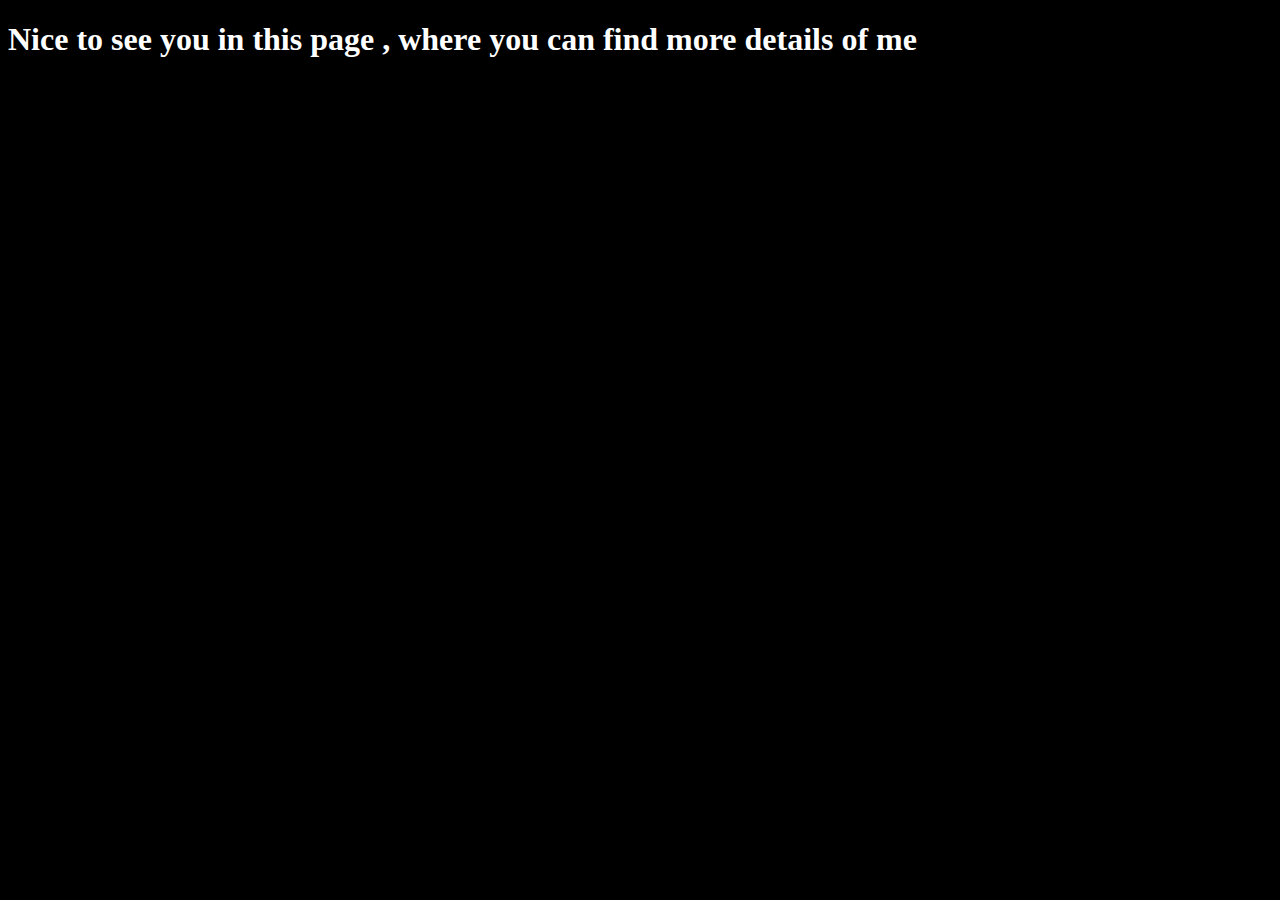
==== index1.html @ 6a659bce "Add files via upload" ====
<!DOCTYPE html>
<html lang="en">
<head>
    <meta charset="UTF-8">
    <meta http-equiv="X-UA-Compatible" content="IE=edge">
    <meta name="viewport" content="width=device-width, initial-scale=1.0">
    <title>Document</title>
    <link rel="stylesheet" href="css/styles.css">
</head>
<body>
    <h1 class="visiting">Nice to see you in this page , where you can find more details of me</h1>
    <h2 class="my_intro">Currently, i am trying to combine maultiple tasks which are related to my education and own desires</h2>
</body>
</html>
---- css/styles.css ----
.me
{
    text-align: center;
    color: white;
}
.welcoming
{
    text-align: center;
    color: white;
}
.introduction
{
    text-align: center;
    color: white;
}
#myVideo {
    z-index: -1;
    position: fixed;
    right: 0;
    bottom: 0;
    min-width: 100%;
    min-height: 100%;
}
.button
{
    text-align: center;
    color: black;
    background: white;
    width: 20%;
    height: 10%;
    display: block;
    position: absolute;
    margin: 10% 40%;
    border-radius: 20px;
}
.button a
{
    margin-top: 50px;
    color: black;
    font-family:'Franklin Gothic Medium', 'Arial Narrow', Arial, sans-serif;
}
.contacting
{
    color: white;
    margin: 0 0;
}
.email
{
    color: white;
}
.phone
{
    color: white;
}
.telegram
{
    color: white;
}
.instagram
{
    color: white;
}
body
{
    background: black;
}
.visiting
{
    color: white;
}
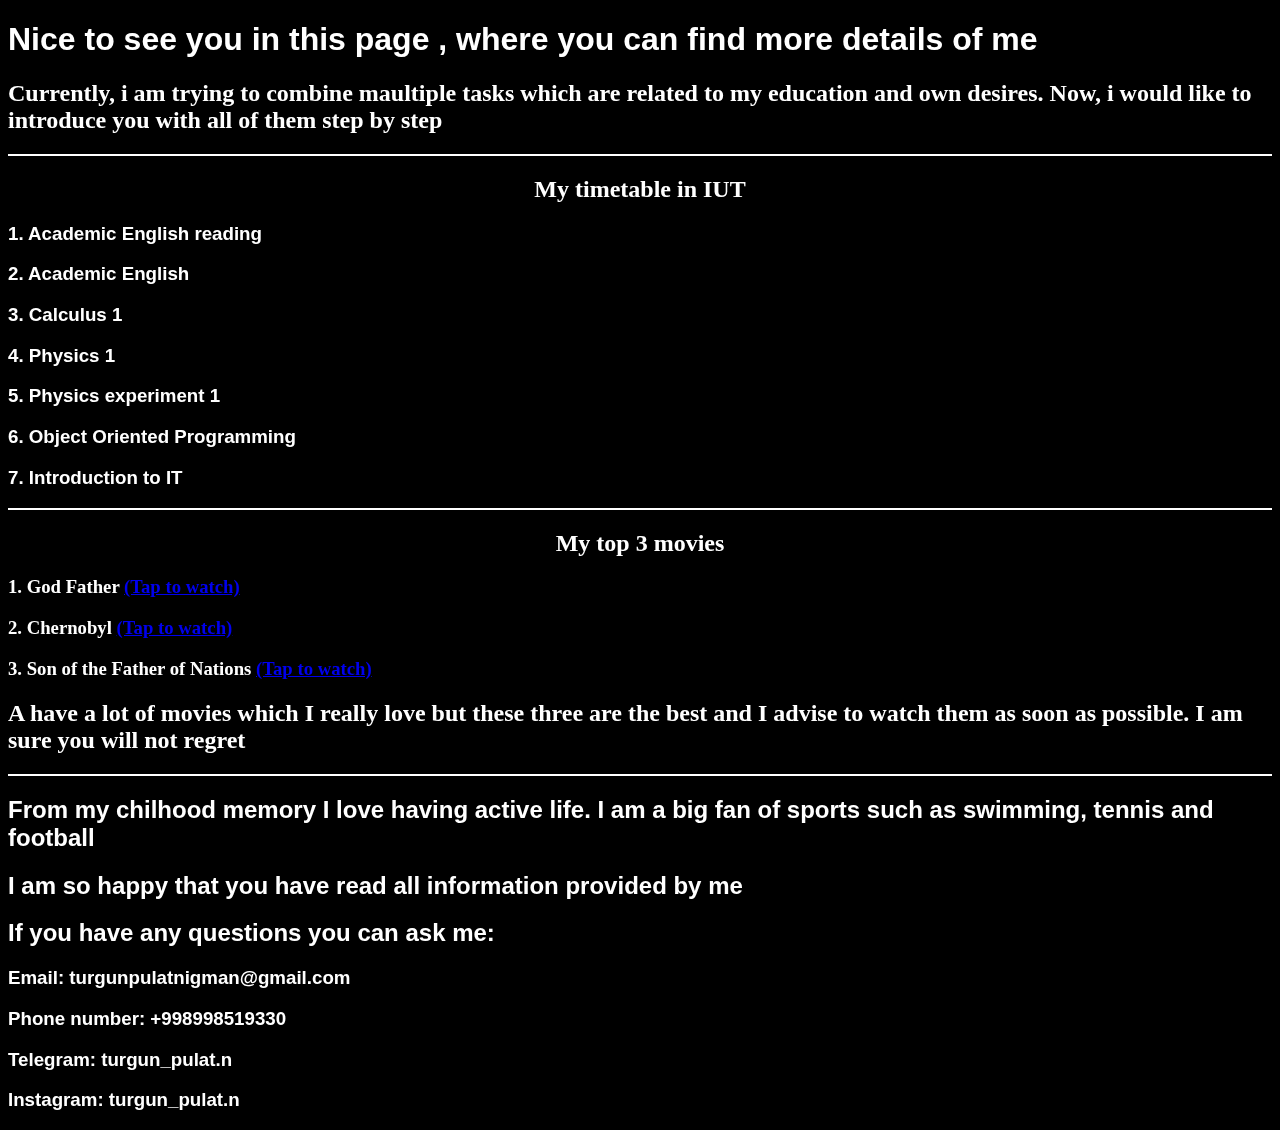
==== commit 63fc428f: "Add files via upload" ====
--- a/index1.html
+++ b/index1.html
@@ -8,7 +8,39 @@
     <link rel="stylesheet" href="css/styles.css">
 </head>
 <body>
+    <video autoplay muted loop id="myVideo1">
+        <source src="video1.mp4" type="video/mp4">
+    </video>
     <h1 class="visiting">Nice to see you in this page , where you can find more details of me</h1>
-    <h2 class="my_intro">Currently, i am trying to combine maultiple tasks which are related to my education and own desires</h2>
+    <h2 class="my_intro">Currently, i am trying to combine maultiple tasks which are related to my education and own desires. Now, i would like to introduce you with all of them step by step</h2>
+    <hr color="white">
+    <h2 class="timetable">My timetable in IUT</h2>
+    <div class="lectures">
+        <h3>1. Academic English reading</h3>
+        <h3>2. Academic English</h3>
+        <h3>3. Calculus 1</h3>
+        <h3>4. Physics 1</h3>
+        <h3>5. Physics experiment 1</h3>
+        <h3>6. Object Oriented Programming</h3>
+        <h3>7. Introduction to IT</h3>
+    </div>
+    <hr color="white">
+    <h2 class="movies">My top 3 movies</h2>
+    <div class="moviess">
+        <h3 title="Story about Corleone's family and their role in criminal life">1. God Father <a href="https://kinogo.biz/16925-krestnyj-otec.html">(Tap to watch)</a></h3>
+        <h3 title="Story occured in Ukraine and considered as huge tragedy to the environment of the whole world">2. Chernobyl <a href="https://kinogo.biz/8914-chernobyl-2019-24-07-l4.html">(Tap to watch)</a></h3>
+        <h3 title="This movie showes biography of Iosif Stalin's son Vitaliy ">3. Son of the Father of Nations <a href="https://kinogo.biz/31454-syn-otca-narodov.html">(Tap to watch)</a></h3>
+        <h2>A have a lot of movies which I really love but these three are the best and I advise to watch them as soon as possible. I am sure you will not regret</h2>
+    </div>
+    <hr color="white">
+    <div class="sport">
+        <h2>From my chilhood memory I love having active life. I am a big fan of sports such as swimming, tennis and football</h2>
+        <h2>I am so happy that you have read all information provided by me</h2>
+        <h2>If you have any questions you can ask me:</h2>
+        <h3 class="email">Email: turgunpulatnigman@gmail.com</h3>
+        <h3 class="phone">Phone number: +998998519330</h3>
+        <h3 class="telegram">Telegram: turgun_pulat.n</h3>
+        <h3 class="instagram">Instagram: turgun_pulat.n</h3>
+    </div>
 </body>
 </html>--- a/css/styles.css
+++ b/css/styles.css
@@ -14,6 +14,14 @@
     color: white;
 }
 #myVideo {
+    z-index: -1;
+    position: fixed;
+    right: 0;
+    bottom: 0;
+    min-width: 100%;
+    min-height: 100%;
+}
+#myVideo1 {
     z-index: -1;
     position: fixed;
     right: 0;
@@ -67,4 +75,35 @@
 .visiting
 {
     color: white;
+    font-family: Arial, Helvetica, sans-serif;
+}
+.my_intro
+{
+    color: white;
+}
+.timetable
+{
+    color: white;
+    text-align: center;
+    font-family: Georgia, 'Times New Roman', Times, serif;
+}
+.lectures h3
+{
+    color: white;
+    font-family: 'Segoe UI', Tahoma, Geneva, Verdana, sans-serif;
+}
+.movies
+{
+    color: white;
+    text-align: center;
+    font-family: Georgia, 'Times New Roman', Times, serif;
+}
+.moviess
+{
+    color: white;
+}
+.sport
+{
+    color: white;
+    font-family:'Segoe UI', Tahoma, Geneva, Verdana, sans-serif
 }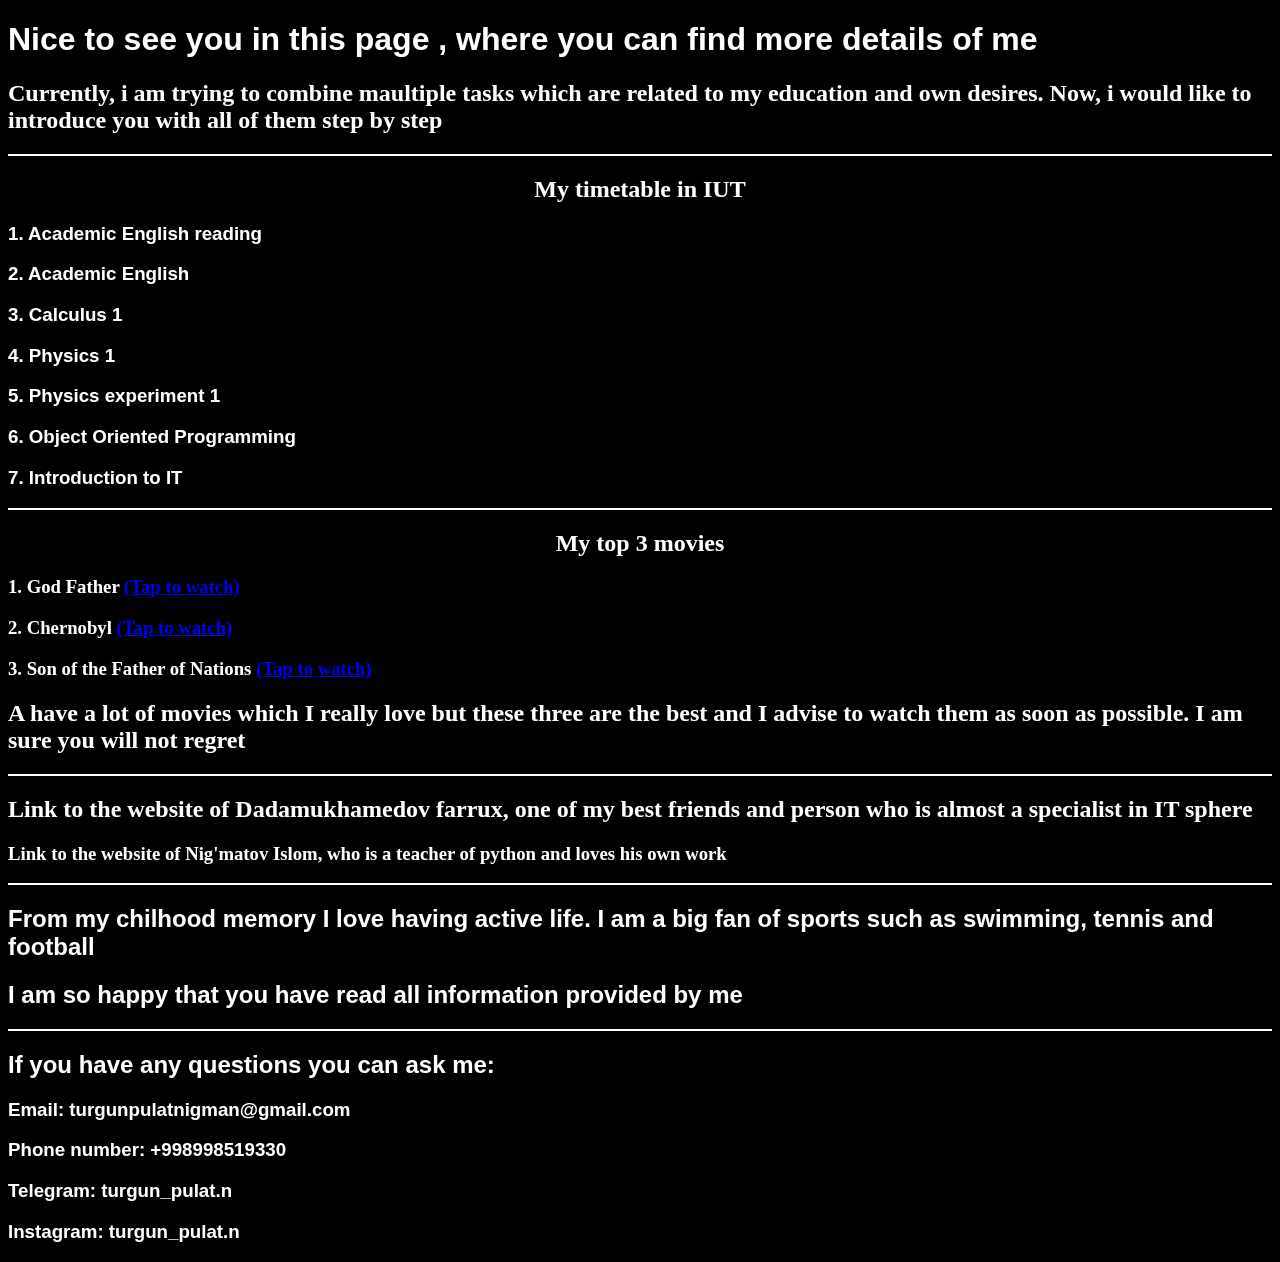
==== commit ba16896b: "Add files via upload" ====
--- a/index1.html
+++ b/index1.html
@@ -33,9 +33,15 @@
         <h2>A have a lot of movies which I really love but these three are the best and I advise to watch them as soon as possible. I am sure you will not regret</h2>
     </div>
     <hr color="white">
+    <div class="friends">
+        <h2> <a> Link to the website of Dadamukhamedov farrux, one of my best friends and person who is almost  a specialist in IT sphere </a></h2>
+        <h3> <a> Link to the website of Nig'matov Islom, who is a teacher of python and loves his own work </a></h3>
+    </div>
+    <hr color="white">
     <div class="sport">
         <h2>From my chilhood memory I love having active life. I am a big fan of sports such as swimming, tennis and football</h2>
         <h2>I am so happy that you have read all information provided by me</h2>
+        <hr color="white">
         <h2>If you have any questions you can ask me:</h2>
         <h3 class="email">Email: turgunpulatnigman@gmail.com</h3>
         <h3 class="phone">Phone number: +998998519330</h3>
--- a/css/styles.css
+++ b/css/styles.css
@@ -106,4 +106,9 @@
 {
     color: white;
     font-family:'Segoe UI', Tahoma, Geneva, Verdana, sans-serif
+}
+.friends
+{
+    color: white;
+    font-family: Cambria, Cochin, Georgia, Times, 'Times New Roman', serif;
 }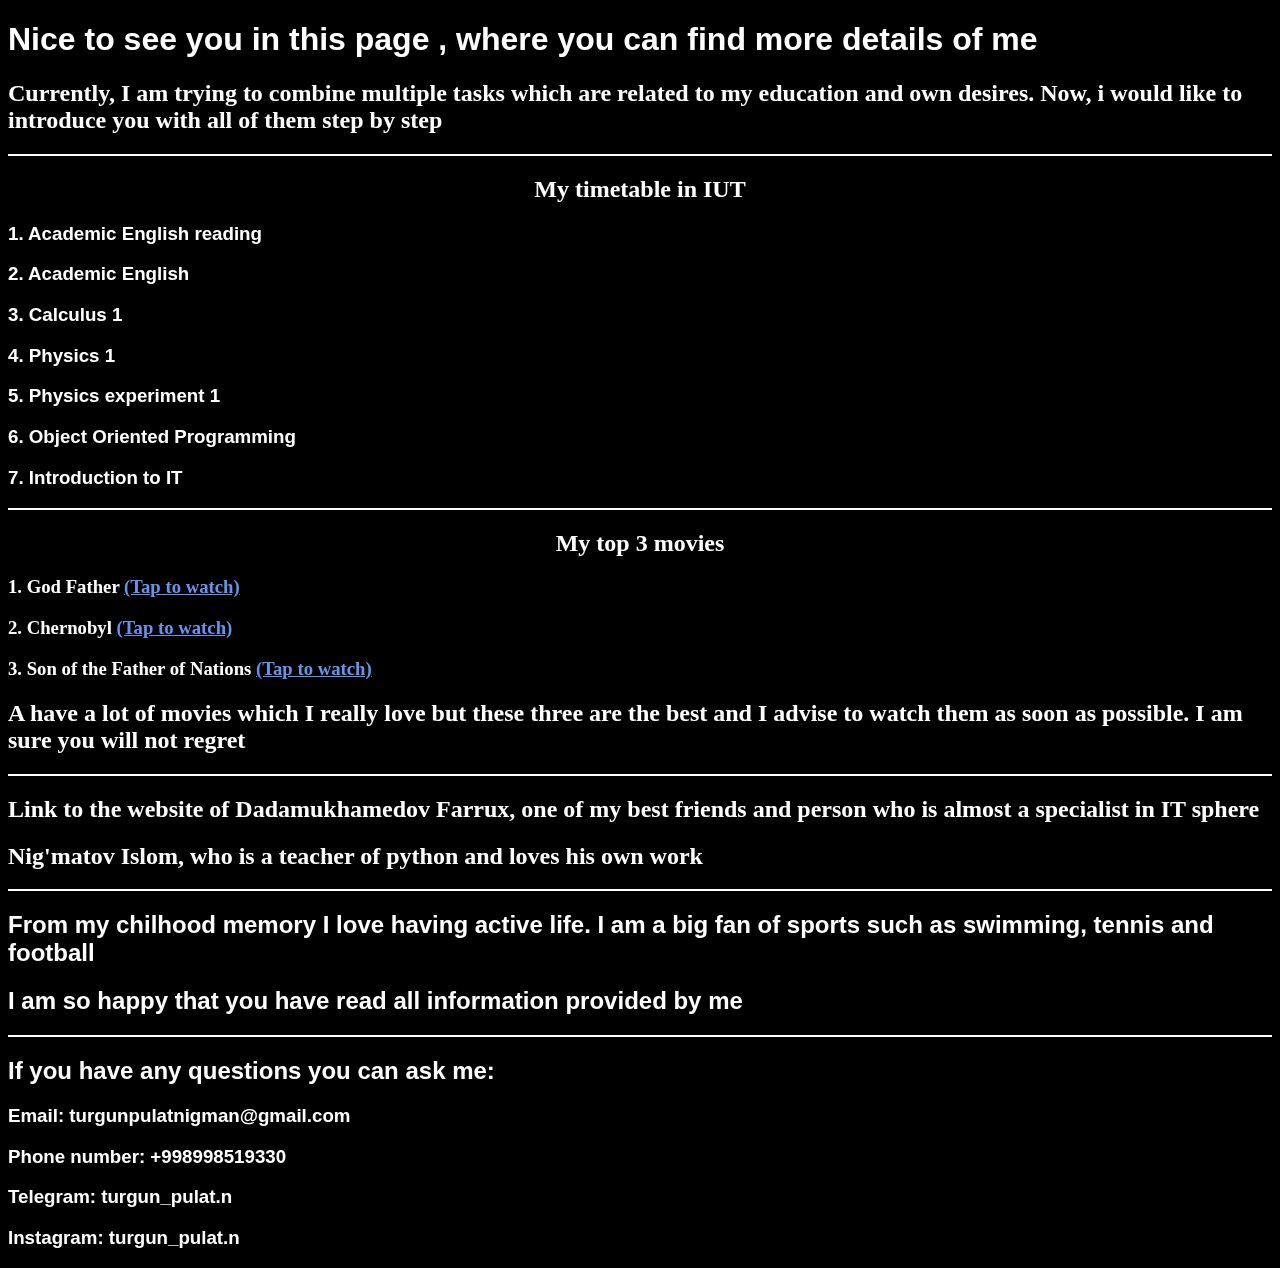
==== commit 5f9db7f1: "Add files via upload" ====
--- a/index1.html
+++ b/index1.html
@@ -4,7 +4,7 @@
     <meta charset="UTF-8">
     <meta http-equiv="X-UA-Compatible" content="IE=edge">
     <meta name="viewport" content="width=device-width, initial-scale=1.0">
-    <title>Document</title>
+    <title>U2310182</title>
     <link rel="stylesheet" href="css/styles.css">
 </head>
 <body>
@@ -12,7 +12,7 @@
         <source src="video1.mp4" type="video/mp4">
     </video>
     <h1 class="visiting">Nice to see you in this page , where you can find more details of me</h1>
-    <h2 class="my_intro">Currently, i am trying to combine maultiple tasks which are related to my education and own desires. Now, i would like to introduce you with all of them step by step</h2>
+    <h2 class="my_intro">Currently, I am trying to combine multiple tasks which are related to my education and own desires. Now, i would like to introduce you with all of them step by step</h2>
     <hr color="white">
     <h2 class="timetable">My timetable in IUT</h2>
     <div class="lectures">
@@ -34,8 +34,8 @@
     </div>
     <hr color="white">
     <div class="friends">
-        <h2> <a> Link to the website of Dadamukhamedov farrux, one of my best friends and person who is almost  a specialist in IT sphere </a></h2>
-        <h3> <a> Link to the website of Nig'matov Islom, who is a teacher of python and loves his own work </a></h3>
+        <h2> <a> Link to the website of Dadamukhamedov Farrux, one of my best friends and person who is almost  a specialist in IT sphere </a></h2>
+        <h2> <a> Nig'matov Islom, who is a teacher of python and loves his own work </a></h2>
     </div>
     <hr color="white">
     <div class="sport">
--- a/css/styles.css
+++ b/css/styles.css
@@ -40,12 +40,6 @@
     position: absolute;
     margin: 10% 40%;
     border-radius: 20px;
-}
-.button a
-{
-    margin-top: 50px;
-    color: black;
-    font-family:'Franklin Gothic Medium', 'Arial Narrow', Arial, sans-serif;
 }
 .contacting
 {
@@ -102,6 +96,10 @@
 {
     color: white;
 }
+.moviess a
+{
+    color: cornflowerblue;
+}
 .sport
 {
     color: white;
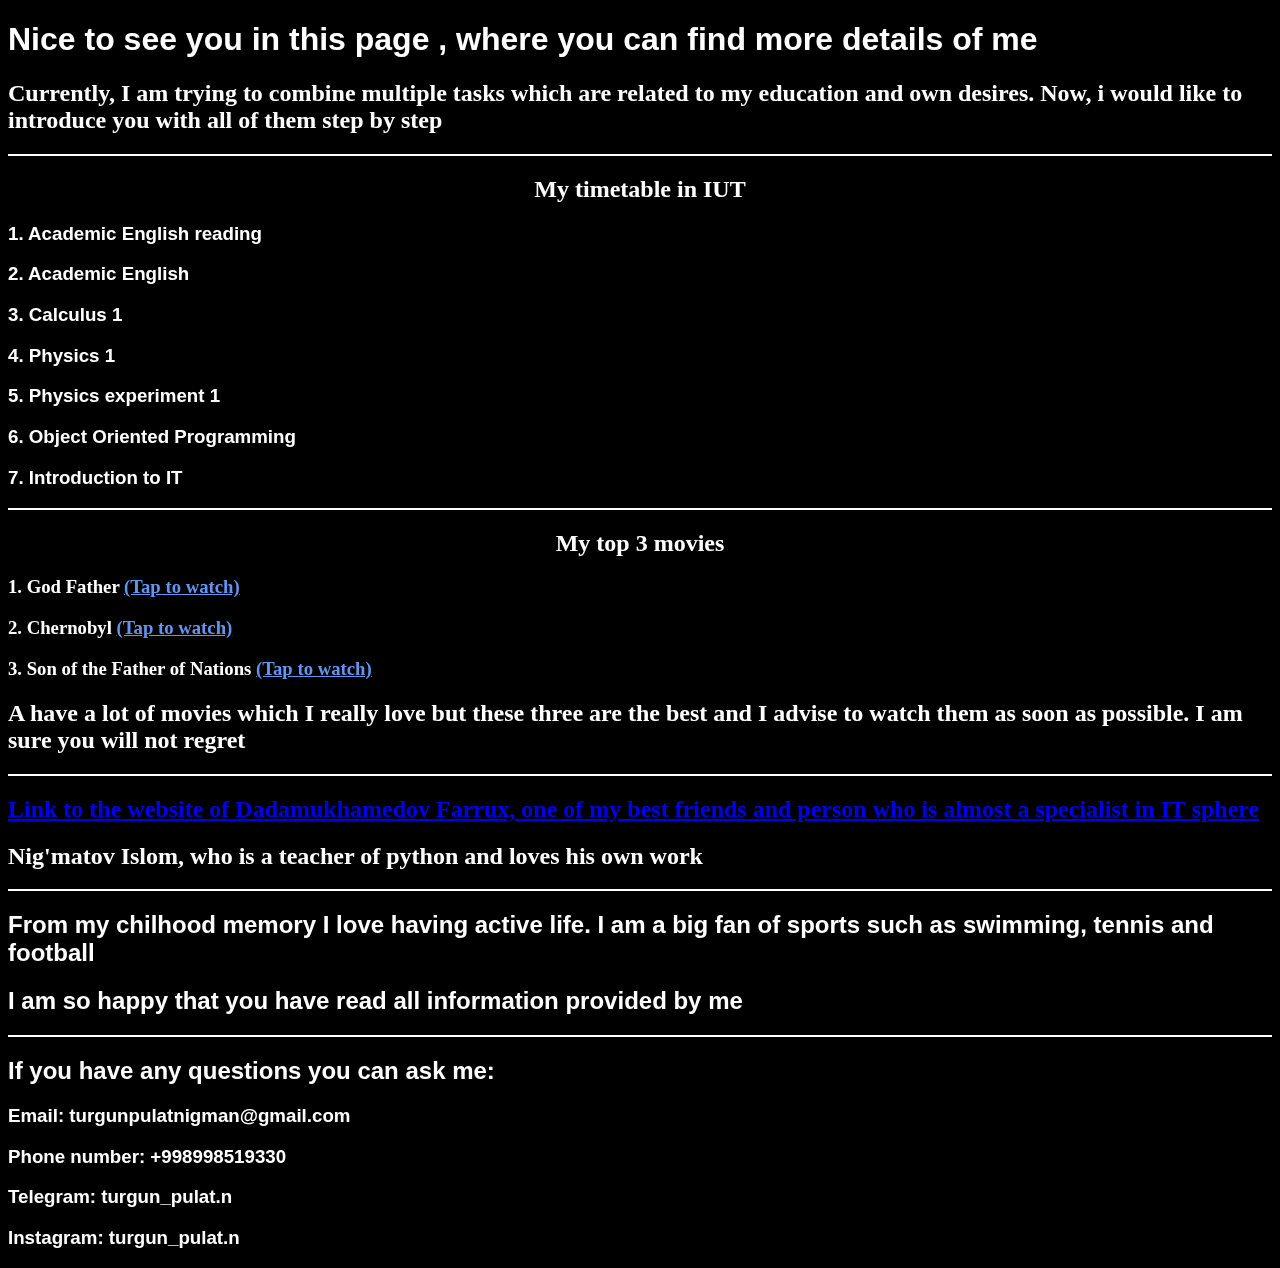
==== commit 43952ca4: "Add files via upload" ====
--- a/index1.html
+++ b/index1.html
@@ -29,12 +29,12 @@
     <div class="moviess">
         <h3 title="Story about Corleone's family and their role in criminal life">1. God Father <a href="https://kinogo.biz/16925-krestnyj-otec.html">(Tap to watch)</a></h3>
         <h3 title="Story occured in Ukraine and considered as huge tragedy to the environment of the whole world">2. Chernobyl <a href="https://kinogo.biz/8914-chernobyl-2019-24-07-l4.html">(Tap to watch)</a></h3>
-        <h3 title="This movie showes biography of Iosif Stalin's son Vitaliy ">3. Son of the Father of Nations <a href="https://kinogo.biz/31454-syn-otca-narodov.html">(Tap to watch)</a></h3>
+        <h3 title="This movie showes biography of Iosif Stalin's son Vasiliy">3. Son of the Father of Nations <a href="https://kinogo.biz/31454-syn-otca-narodov.html">(Tap to watch)</a></h3>
         <h2>A have a lot of movies which I really love but these three are the best and I advise to watch them as soon as possible. I am sure you will not regret</h2>
     </div>
     <hr color="white">
     <div class="friends">
-        <h2> <a> Link to the website of Dadamukhamedov Farrux, one of my best friends and person who is almost  a specialist in IT sphere </a></h2>
+        <h2> <a href="https://rukha13.github.io/"> Link to the website of Dadamukhamedov Farrux, one of my best friends and person who is almost  a specialist in IT sphere </a></h2>
         <h2> <a> Nig'matov Islom, who is a teacher of python and loves his own work </a></h2>
     </div>
     <hr color="white">
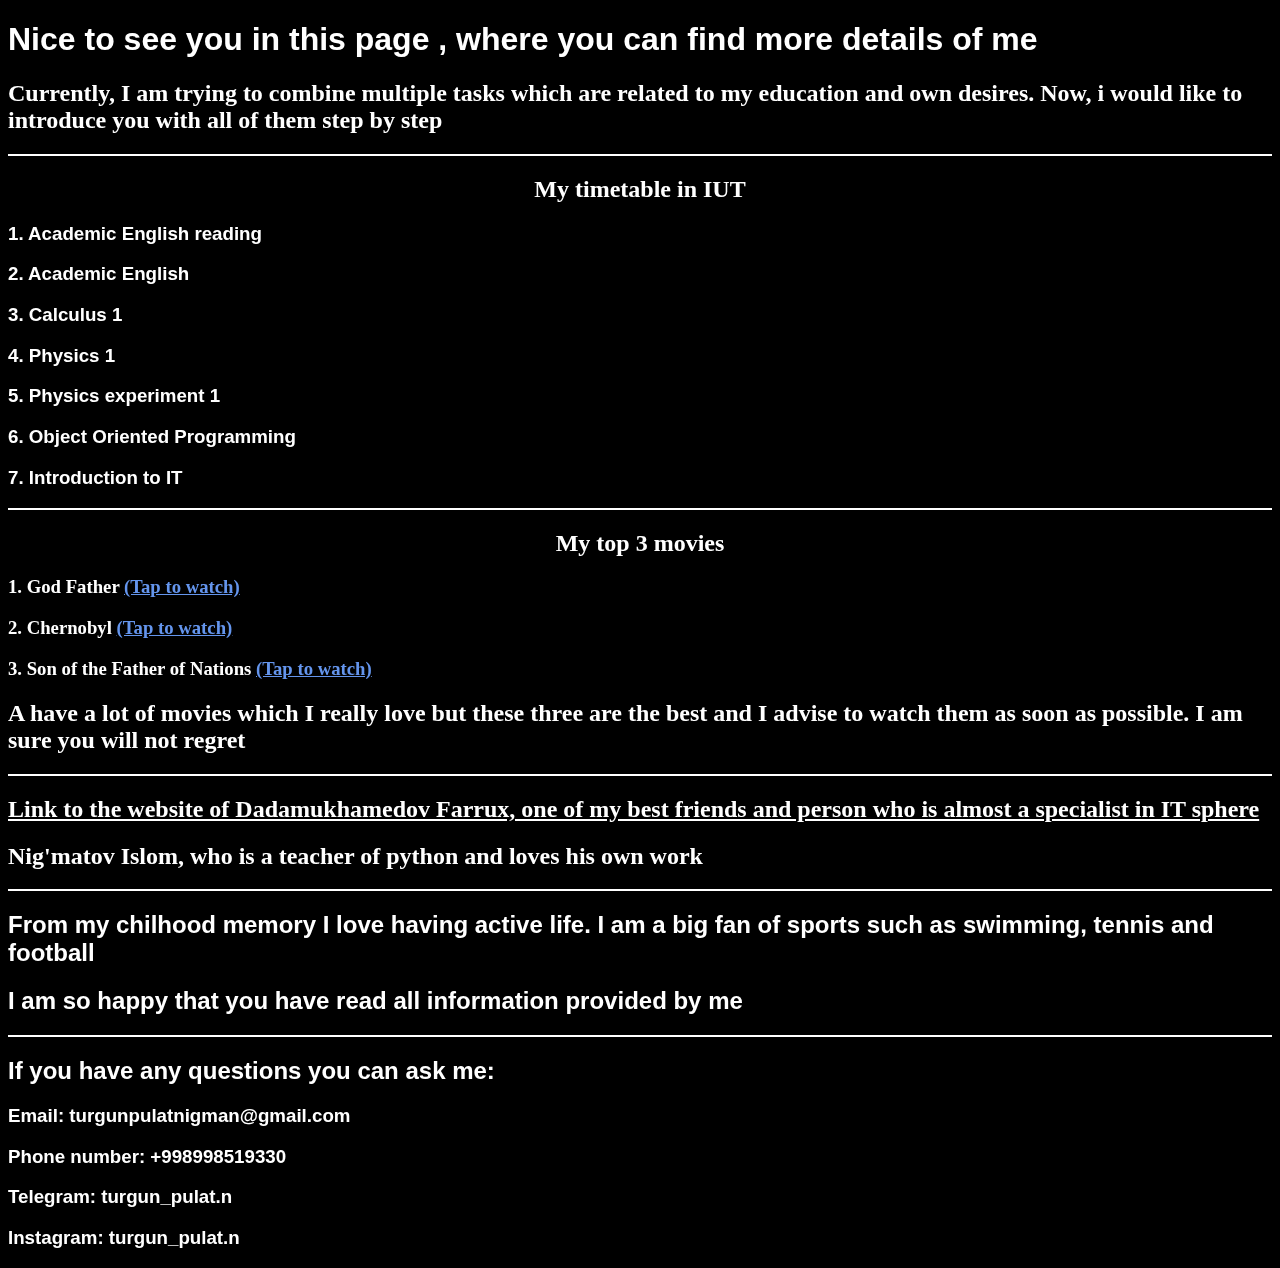
==== commit 3d4ee05c: "Add files via upload" ====
--- a/index1.html
+++ b/index1.html
@@ -34,7 +34,7 @@
     </div>
     <hr color="white">
     <div class="friends">
-        <h2> <a href="https://rukha13.github.io/"> Link to the website of Dadamukhamedov Farrux, one of my best friends and person who is almost  a specialist in IT sphere </a></h2>
+        <h2> <a href="https://rukha13.github.io/" style="color: white;"> Link to the website of Dadamukhamedov Farrux, one of my best friends and person who is almost  a specialist in IT sphere </a></h2>
         <h2> <a> Nig'matov Islom, who is a teacher of python and loves his own work </a></h2>
     </div>
     <hr color="white">
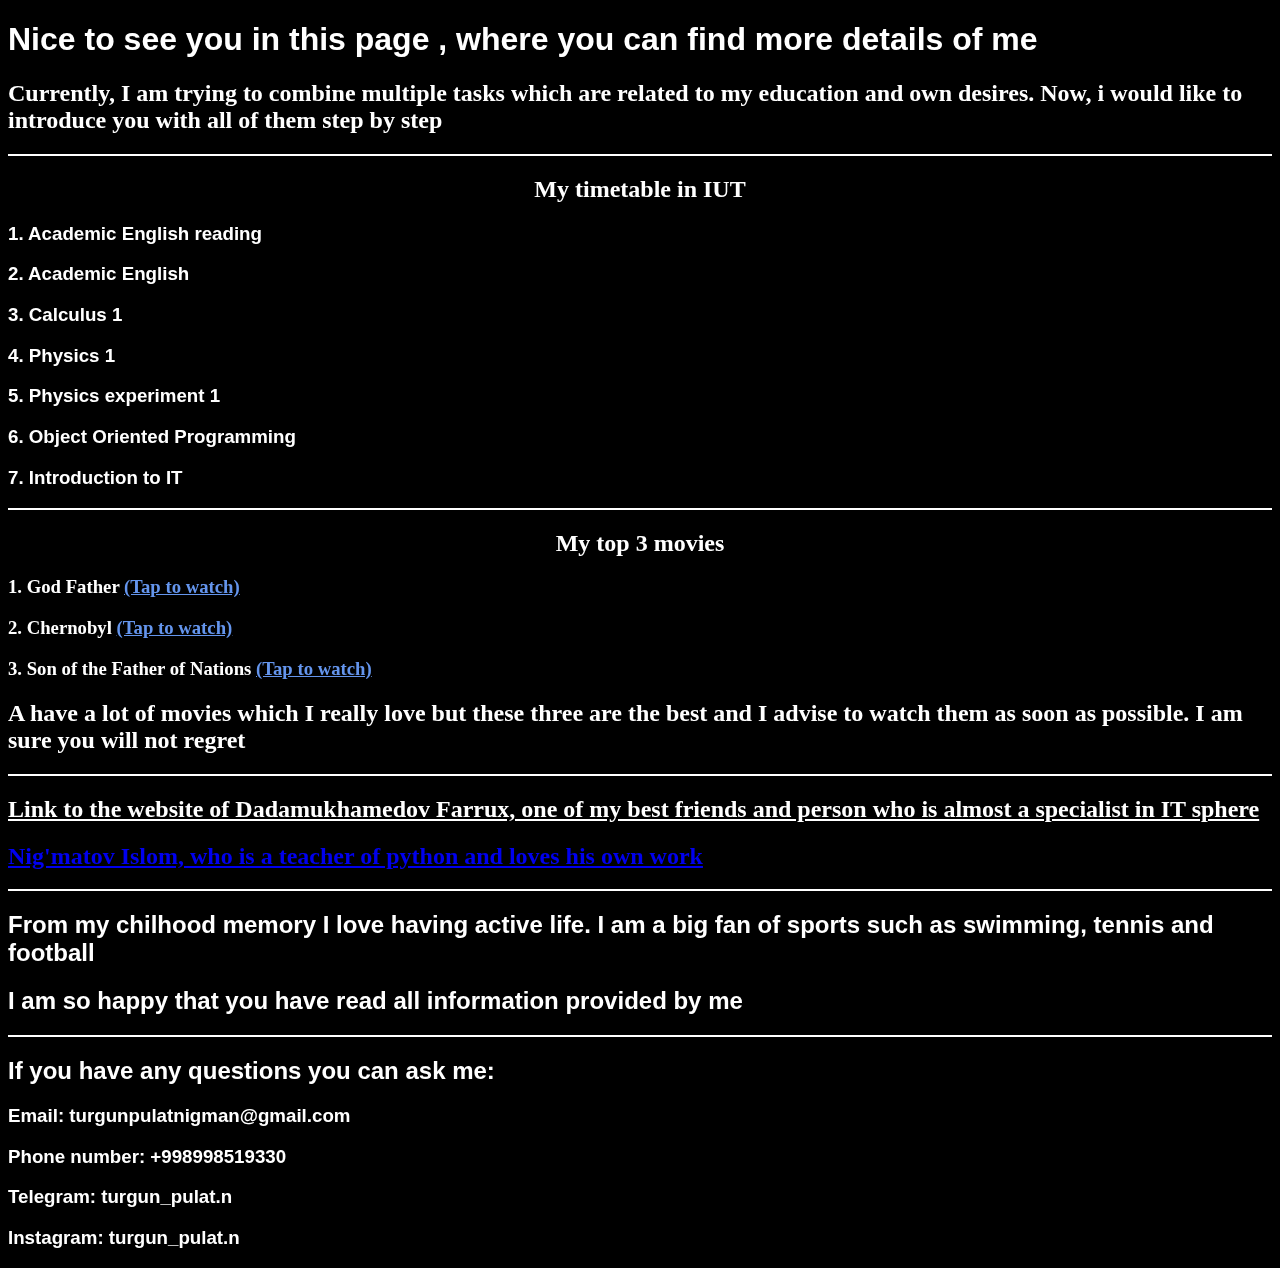
==== commit 86555336: "Add files via upload" ====
--- a/index1.html
+++ b/index1.html
@@ -35,7 +35,7 @@
     <hr color="white">
     <div class="friends">
         <h2> <a href="https://rukha13.github.io/" style="color: white;"> Link to the website of Dadamukhamedov Farrux, one of my best friends and person who is almost  a specialist in IT sphere </a></h2>
-        <h2> <a> Nig'matov Islom, who is a teacher of python and loves his own work </a></h2>
+        <h2> <a href="https://islomkhodjadev.github.io/"> Nig'matov Islom, who is a teacher of python and loves his own work </a></h2>
     </div>
     <hr color="white">
     <div class="sport">
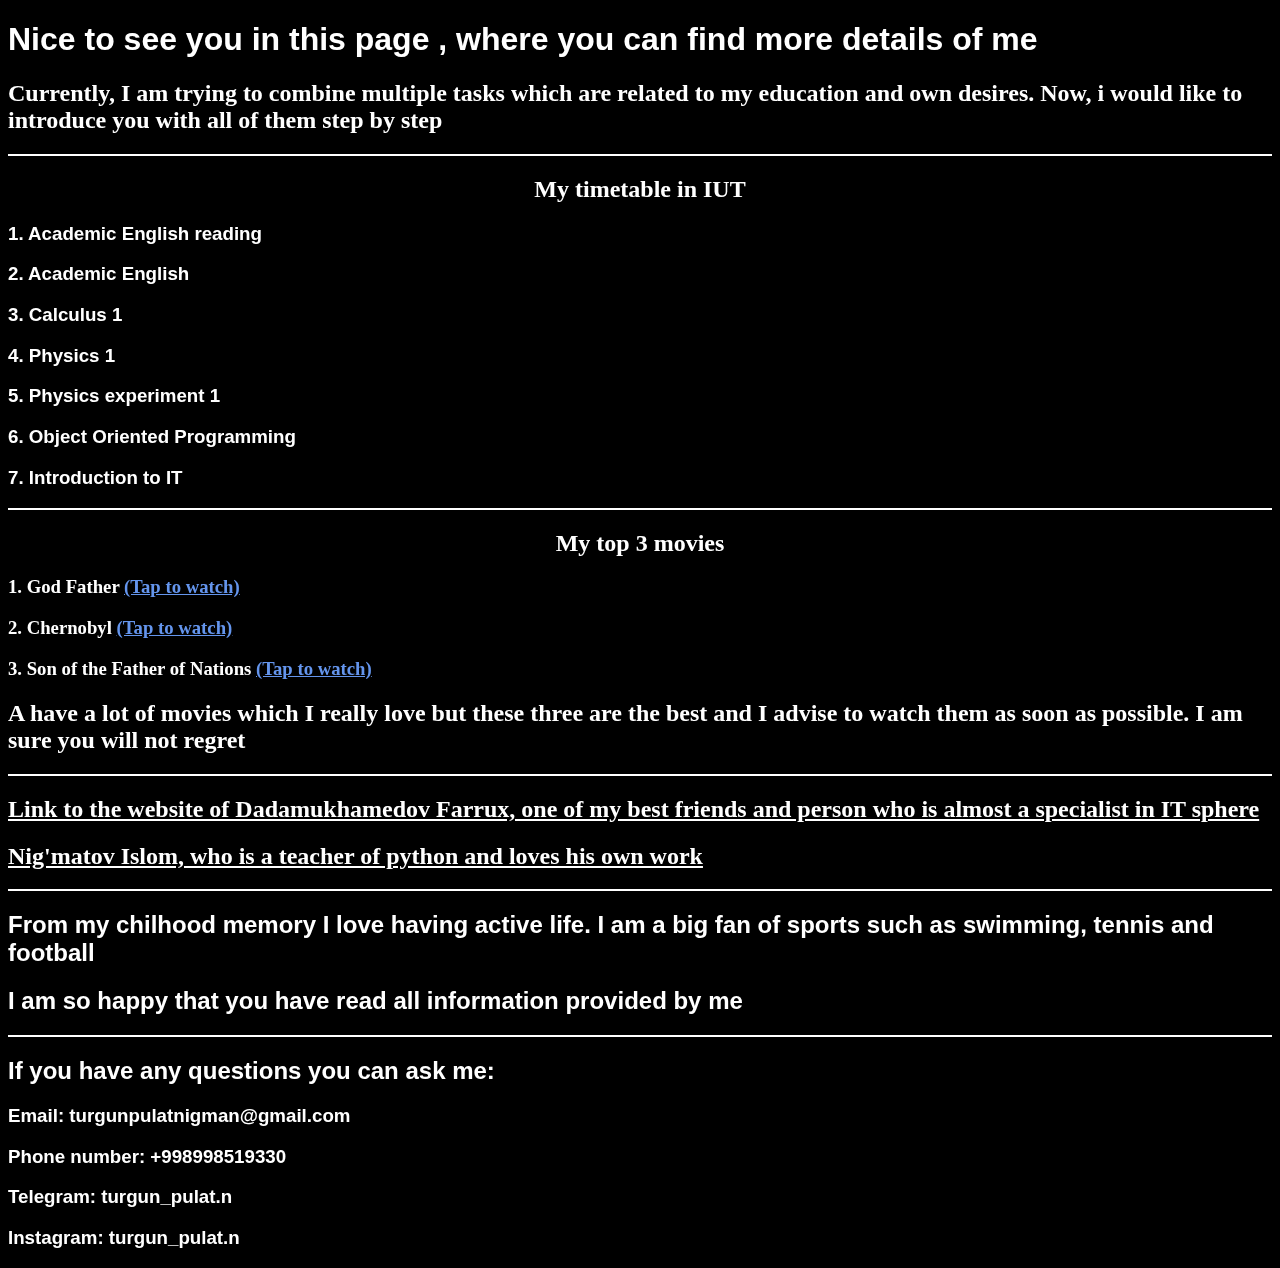
==== commit d6cb67d1: "Add files via upload" ====
--- a/index1.html
+++ b/index1.html
@@ -35,7 +35,7 @@
     <hr color="white">
     <div class="friends">
         <h2> <a href="https://rukha13.github.io/" style="color: white;"> Link to the website of Dadamukhamedov Farrux, one of my best friends and person who is almost  a specialist in IT sphere </a></h2>
-        <h2> <a href="https://islomkhodjadev.github.io/"> Nig'matov Islom, who is a teacher of python and loves his own work </a></h2>
+        <h2> <a href="https://islomkhodjadev.github.io/" style="color: white;"> Nig'matov Islom, who is a teacher of python and loves his own work </a></h2>
     </div>
     <hr color="white">
     <div class="sport">
